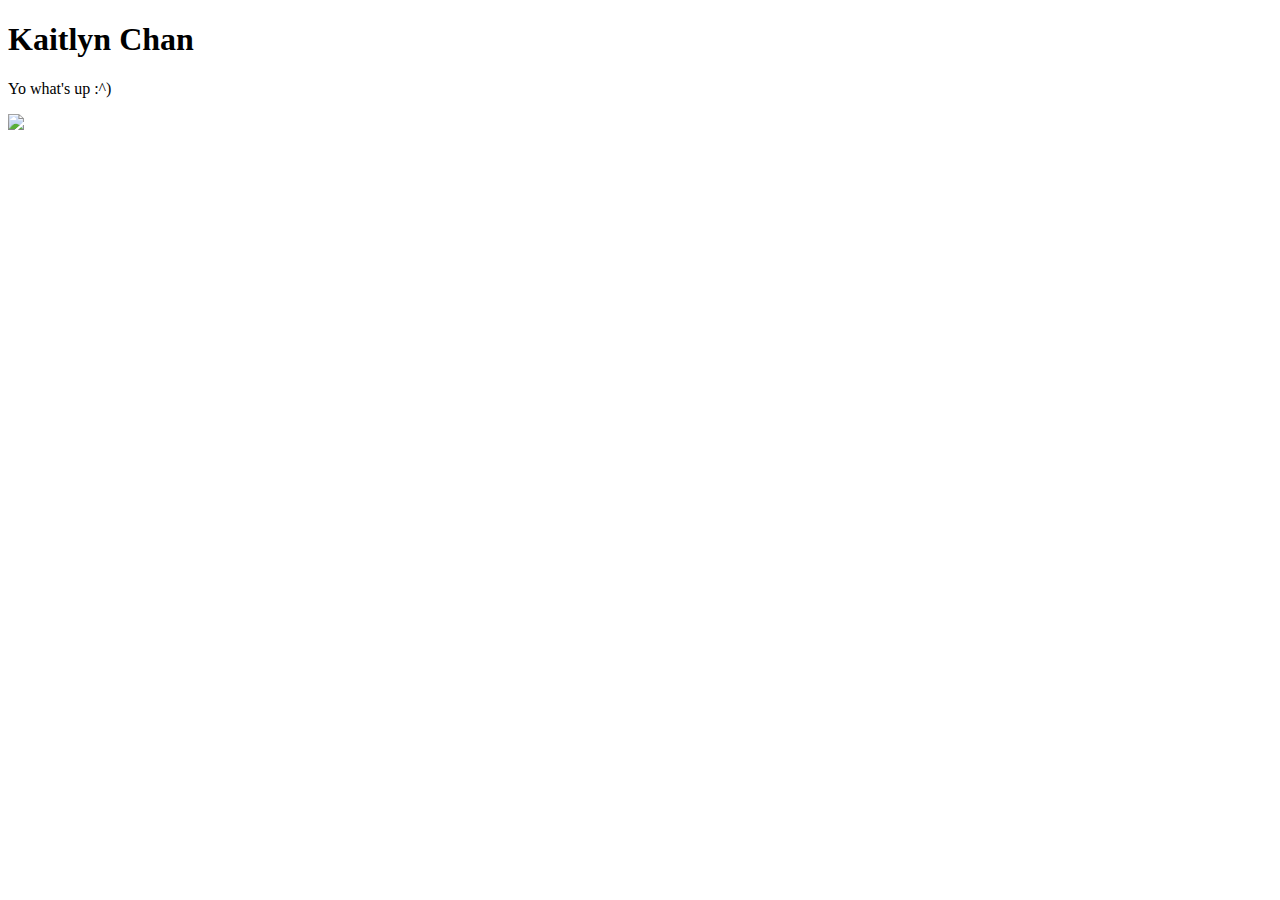
==== portfolio/src/main/webapp/index.html @ 61dad796 "Add image to main page" ====
<!DOCTYPE html>
<html>
  <head>
    <meta charset="UTF-8">
    <title>Kaitlyn Chan</title>
    <link rel="stylesheet" href="style.css">
    <script src="script.js"></script>
  </head>
  <body>
    <div id="content">
      <h1>Kaitlyn Chan</h1>
      <p>Yo what's up :^)</p>
      <img src="/images/1.gif">
      <!--<p>Click here to get a random message:</p>
      <button onclick="addRandomGreeting()">Hello</button>
    <div id="greeting-container"></div>-->
    </div>
  </body>
</html>
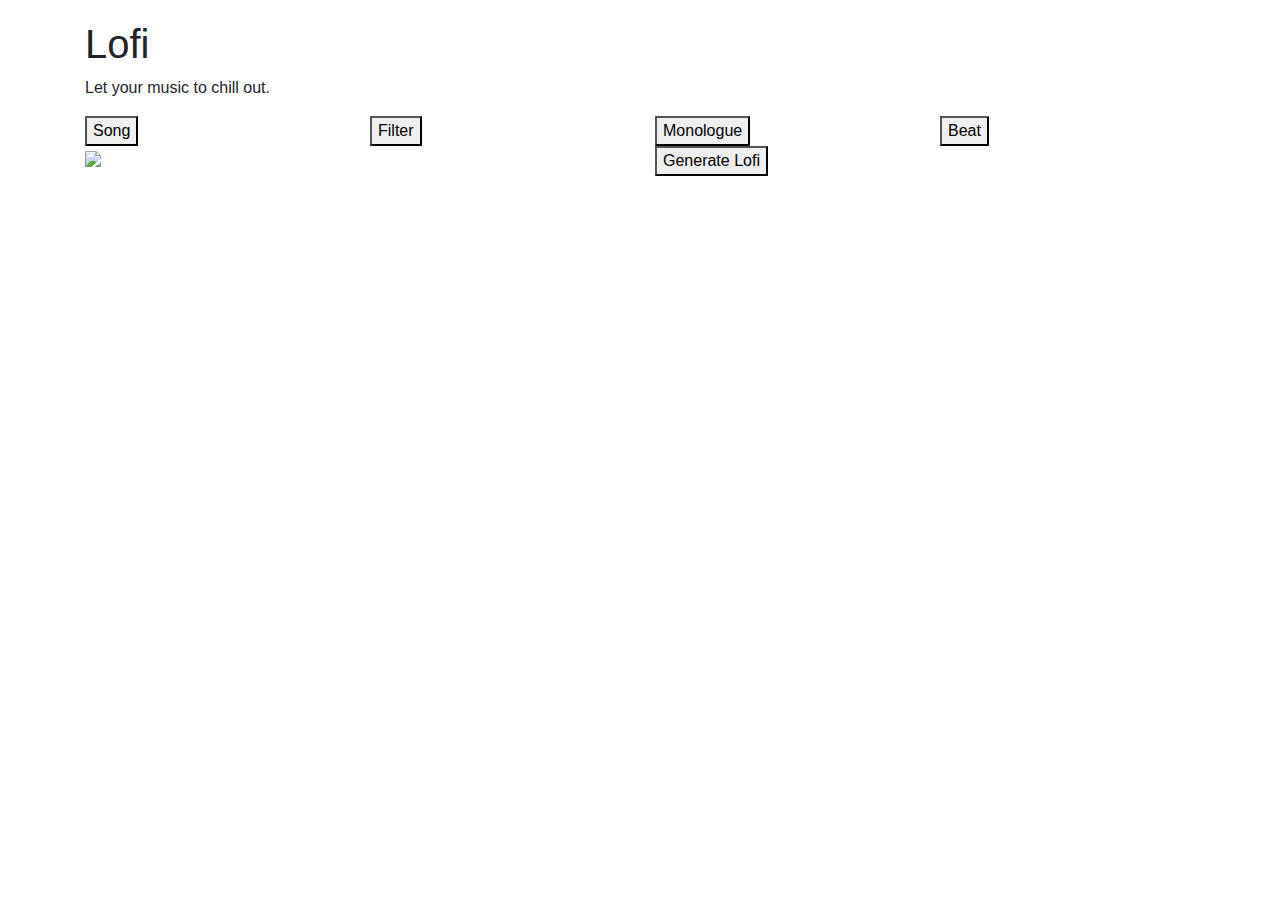
==== commit 2becc03e: "Add main butons and mp3 player" ====
--- a/portfolio/src/main/webapp/index.html
+++ b/portfolio/src/main/webapp/index.html
@@ -5,15 +5,64 @@
     <title>Kaitlyn Chan</title>
     <link rel="stylesheet" href="style.css">
     <script src="script.js"></script>
+    <meta name="viewport" content="width=device-width, initial-scale=1">
+    <!--Bootstrap CDN-->
+    <!-- Latest compiled and minified CSS -->
+    <link rel="stylesheet" href="https://maxcdn.bootstrapcdn.com/bootstrap/4.5.0/css/bootstrap.min.css">
+    <!-- jQuery library -->
+    <script src="https://ajax.googleapis.com/ajax/libs/jquery/3.5.1/jquery.min.js"></script>
+    <!-- Popper JS -->
+    <script src="https://cdnjs.cloudflare.com/ajax/libs/popper.js/1.16.0/umd/popper.min.js"></script>
+    <!-- Latest compiled JavaScript -->
+    <script src="https://maxcdn.bootstrapcdn.com/bootstrap/4.5.0/js/bootstrap.min.js"></script>
   </head>
   <body>
-    <div id="content">
-      <h1>Kaitlyn Chan</h1>
-      <p>Yo what's up :^)</p>
-      <img src="/images/1.gif">
-      <!--<p>Click here to get a random message:</p>
-      <button onclick="addRandomGreeting()">Hello</button>
-    <div id="greeting-container"></div>-->
+    <div class="container">
+        <div class="row" id ="header">
+            <div class="col">
+                <h1>Lofi</h1>
+            </div>
+        </div>
+        <div class="row">
+            <div class="col">
+                <p>Let your music to chill out.</p>
+            </div>
+        </div>
+        <div class="row">
+            <div class="col">
+                <button onclick="addSong()">Song</button>
+                
+            </div>
+            <div class="col">
+                <button onclick="addFilter()">Filter</button>
+                
+            </div>
+            <div class="col">
+                <button onclick="addMonologue()">Monologue</button>
+            </div>
+            <div class="col">
+                <button onclick="addBeat()">Beat</button>
+            </div>
+        </div>
+        <div class="row">
+            <div class="col">
+                <div id="song-container"></div>
+                <div id="filter-container"></div>
+                <div id="monologue-container"></div>
+                <div id="beat-container"></div>
+            </div>
+        </div>
+        <div class="row">
+            <div class="col">
+                <img id="homeimg" src="/images/1.gif">
+            </div>
+            <div class="col">
+                <button onclick="lofiStatus()">Generate Lofi</button>
+                <div id="lofi-container"></div>
+            </div>
+        </div>
+      
     </div>
+    
   </body>
 </html>
--- a/portfolio/src/main/webapp/style.css
+++ b/portfolio/src/main/webapp/style.css
@@ -0,0 +1,11 @@
+#header {
+    margin-top: 20px;
+}
+
+#greeting-container {
+  margin-top: 20px;
+}
+
+#homeimg {
+    width: 200px;
+}
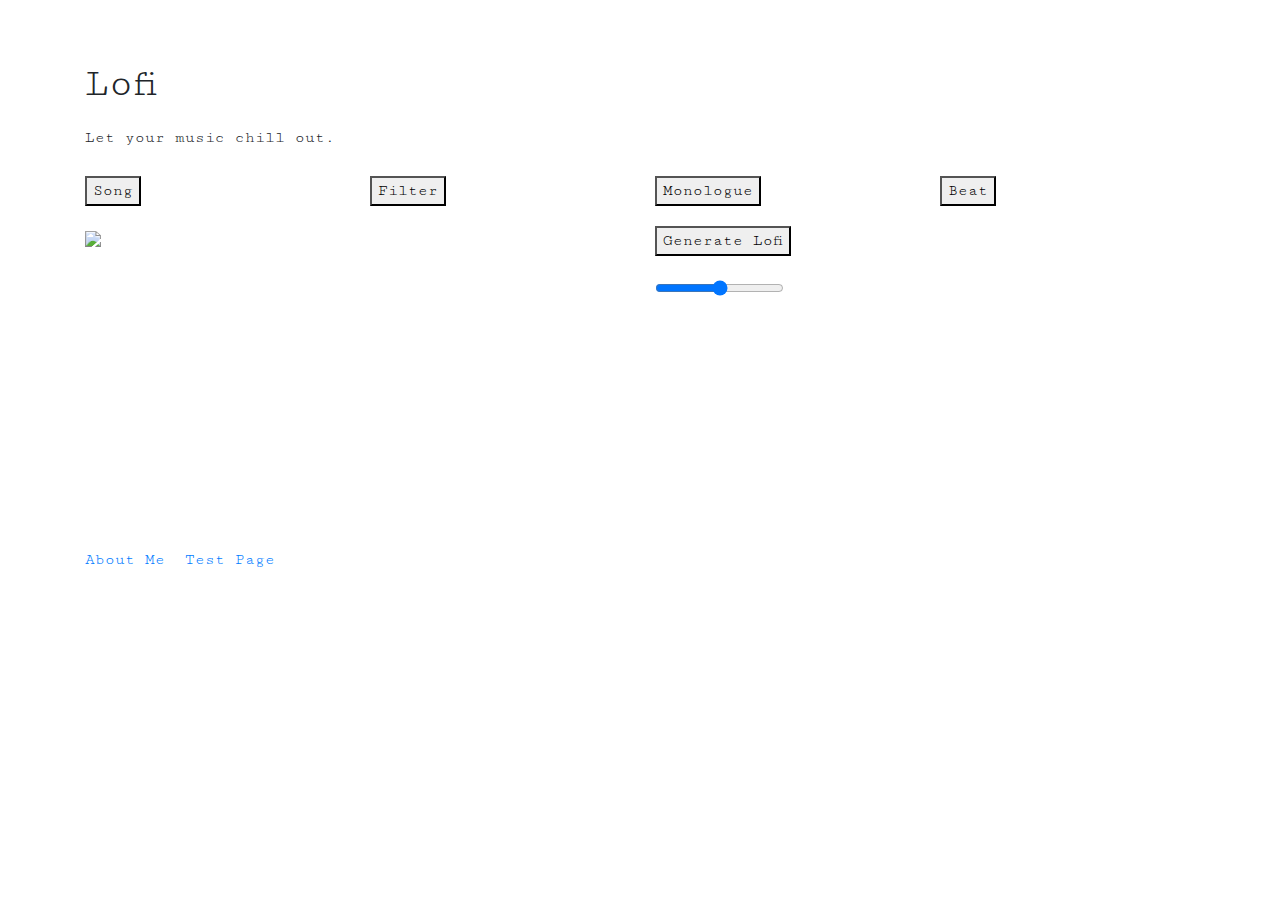
==== commit d5692c6d: "fix DOM exception on connectTracks" ====
--- a/portfolio/src/main/webapp/index.html
+++ b/portfolio/src/main/webapp/index.html
@@ -3,8 +3,8 @@
   <head>
     <meta charset="UTF-8">
     <title>Kaitlyn Chan</title>
-    <link rel="stylesheet" href="style.css">
-    <script src="script.js"></script>
+    <link href="https://fonts.googleapis.com/css2?family=Cutive+Mono&display=swap" rel="stylesheet">
+    
     <meta name="viewport" content="width=device-width, initial-scale=1">
     <!--Bootstrap CDN-->
     <!-- Latest compiled and minified CSS -->
@@ -15,6 +15,7 @@
     <script src="https://cdnjs.cloudflare.com/ajax/libs/popper.js/1.16.0/umd/popper.min.js"></script>
     <!-- Latest compiled JavaScript -->
     <script src="https://maxcdn.bootstrapcdn.com/bootstrap/4.5.0/js/bootstrap.min.js"></script>
+    <link rel="stylesheet" href="style.css">
   </head>
   <body>
     <div class="container">
@@ -25,23 +26,23 @@
         </div>
         <div class="row">
             <div class="col">
-                <p>Let your music to chill out.</p>
+                <p>Let your music chill out.</p>
             </div>
         </div>
         <div class="row">
             <div class="col">
-                <button onclick="addSong()">Song</button>
+                <button onclick="selectSong()">Song</button>
                 
             </div>
             <div class="col">
-                <button onclick="addFilter()">Filter</button>
+                <button onclick="selectFilter()">Filter</button>
                 
             </div>
             <div class="col">
-                <button onclick="addMonologue()">Monologue</button>
+                <button onclick="selectMonologue()">Monologue</button>
             </div>
             <div class="col">
-                <button onclick="addBeat()">Beat</button>
+                <button onclick="selectBeat()">Beat</button>
             </div>
         </div>
         <div class="row">
@@ -54,15 +55,30 @@
         </div>
         <div class="row">
             <div class="col">
-                <img id="homeimg" src="/images/1.gif">
+                <img src="/images/index.gif">
             </div>
             <div class="col">
-                <button onclick="lofiStatus()">Generate Lofi</button>
+
+                <button id = "genLofi" onclick="lofiStatus()">Generate Lofi</button>
                 <div id="lofi-container"></div>
+                </br>
+                <input type="range" id="volume" min="0" max="2" value="1" step="0.01">
+                </br>
+                <canvas id="visualizerNoMod" width="500" height="100"></canvas> 
+                </br>
+                <canvas id="visualizer" width="500" height="100"></canvas> 
             </div>
         </div>
-      
+        <div class="row">
+            <div class="col">
+            <footer class="footer">
+                    <span class="text-muted"><a href="about.html">About Me</a></span>
+                    <span class="text-muted"><a href="audio.html">Test Page</a></span>
+            </footer>
+            </div>
+        </div>
     </div>
-    
+    <script src="audio.js"></script>
+    <script src="script.js"></script>
   </body>
 </html>
--- a/portfolio/src/main/webapp/style.css
+++ b/portfolio/src/main/webapp/style.css
@@ -1,11 +1,21 @@
-#header {
-    margin-top: 20px;
+body {
+    font-family: 'Cutive Mono', monospace;
 }
 
-#greeting-container {
-  margin-top: 20px;
+.footer a {
+    padding-right: 10px;
 }
 
-#homeimg {
-    width: 200px;
+#header {
+    margin-top: 60px;
 }
+
+.footer {
+  width: 100%;
+  height: 60px; /* Set the fixed height of the footer here */
+  line-height: 60px; /* Vertically center the text there */
+}
+
+.row {
+    margin-bottom: 10px;
+}
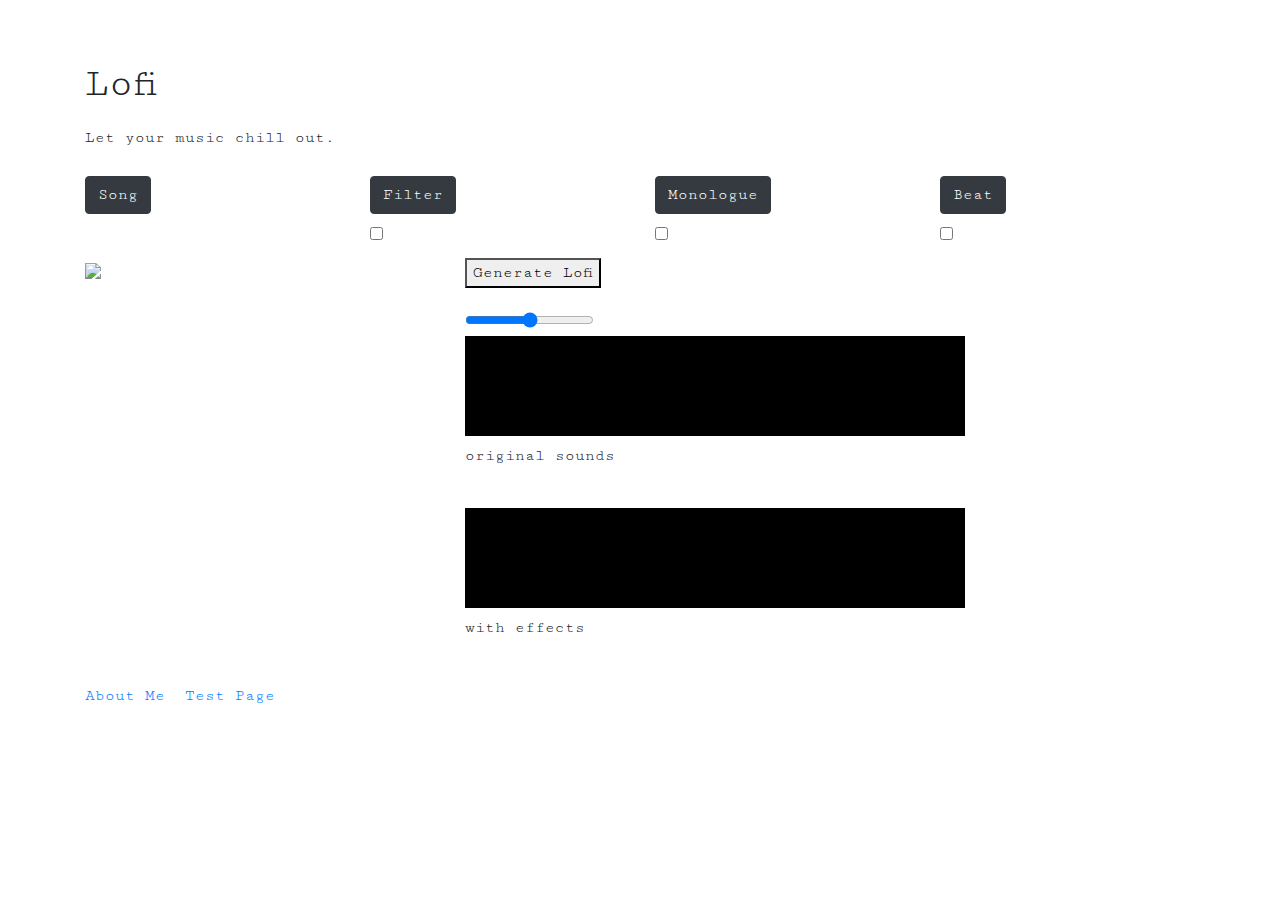
==== commit 1c7d2cc7: "toggle monologue, beat" ====
--- a/portfolio/src/main/webapp/index.html
+++ b/portfolio/src/main/webapp/index.html
@@ -31,33 +31,42 @@
         </div>
         <div class="row">
             <div class="col">
-                <button onclick="selectSong()">Song</button>
+                <button type="button" class="btn btn-dark" onclick="selectSong()">Song</button>
                 
             </div>
             <div class="col">
-                <button onclick="selectFilter()">Filter</button>
+                <button type="button" class="btn btn-dark" onclick="selectFilter()">Filter</button>
                 
             </div>
             <div class="col">
-                <button onclick="selectMonologue()">Monologue</button>
+                <button type="button" class="btn btn-dark" onclick="selectMonologue()">Monologue</button>
             </div>
             <div class="col">
-                <button onclick="selectBeat()">Beat</button>
+                <button type="button" class="btn btn-dark" onclick="selectBeat()">Beat</button>
             </div>
         </div>
         <div class="row">
             <div class="col">
                 <div id="song-container"></div>
+            </div>
+            <div class="col">
                 <div id="filter-container"></div>
+                <input id="chkfilter" type="checkbox" data-toggle="toggle" onclick="test()"> 
+            </div>
+            <div class="col">
                 <div id="monologue-container"></div>
+                <input id="chkmonologue" type="checkbox" data-toggle="toggle" onclick="test()"> 
+            </div>
+            <div class="col">
                 <div id="beat-container"></div>
+                <input id="chkbeat" type="checkbox" data-toggle="toggle" onclick="test()"> 
             </div>
         </div>
         <div class="row">
-            <div class="col">
-                <img src="/images/index.gif">
+            <div class="col-4">
+                <img id = "totoro" src="/images/index.gif">
             </div>
-            <div class="col">
+            <div class="col-8">
 
                 <button id = "genLofi" onclick="lofiStatus()">Generate Lofi</button>
                 <div id="lofi-container"></div>
@@ -65,8 +74,10 @@
                 <input type="range" id="volume" min="0" max="2" value="1" step="0.01">
                 </br>
                 <canvas id="visualizerNoMod" width="500" height="100"></canvas> 
+                <p>original sounds</p>
                 </br>
                 <canvas id="visualizer" width="500" height="100"></canvas> 
+                <p>with effects</p>
             </div>
         </div>
         <div class="row">
--- a/portfolio/src/main/webapp/style.css
+++ b/portfolio/src/main/webapp/style.css
@@ -10,6 +10,10 @@
     margin-top: 60px;
 }
 
+#totoro {
+    width: 100%;
+}
+
 .footer {
   width: 100%;
   height: 60px; /* Set the fixed height of the footer here */
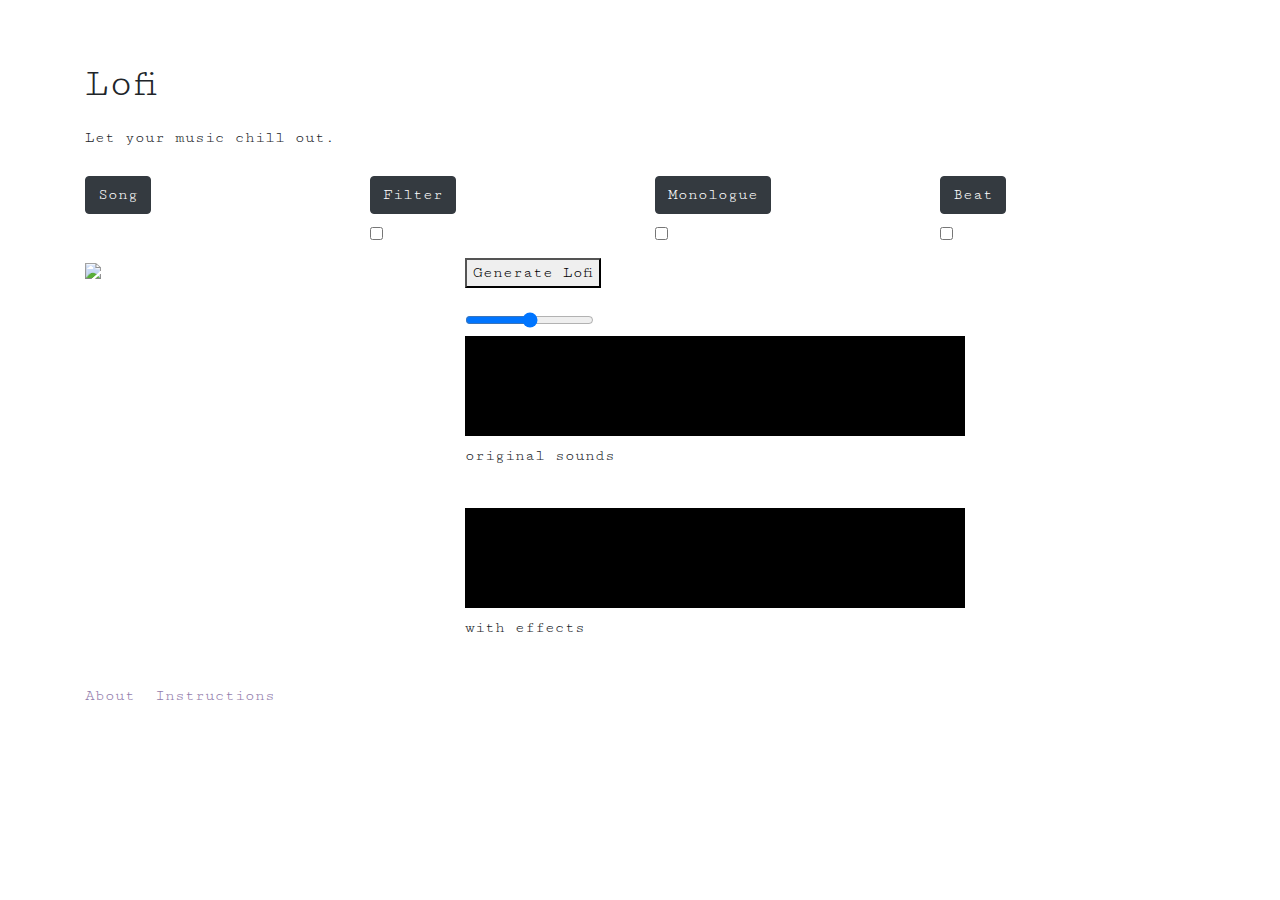
==== commit 703301f4: "implemented filter and instructions page" ====
--- a/portfolio/src/main/webapp/index.html
+++ b/portfolio/src/main/webapp/index.html
@@ -83,8 +83,8 @@
         <div class="row">
             <div class="col">
             <footer class="footer">
-                    <span class="text-muted"><a href="about.html">About Me</a></span>
-                    <span class="text-muted"><a href="audio.html">Test Page</a></span>
+                    <span class="text-muted"><a href="about.html">About</a></span>
+                    <span class="text-muted"><a href="audio.html">Instructions</a></span>
             </footer>
             </div>
         </div>
--- a/portfolio/src/main/webapp/style.css
+++ b/portfolio/src/main/webapp/style.css
@@ -4,6 +4,15 @@
 
 .footer a {
     padding-right: 10px;
+}
+
+a {
+    color: #917bab;
+}
+
+a:hover {
+    color: #d0b0f7;
+    text-decoration: none;
 }
 
 #header {
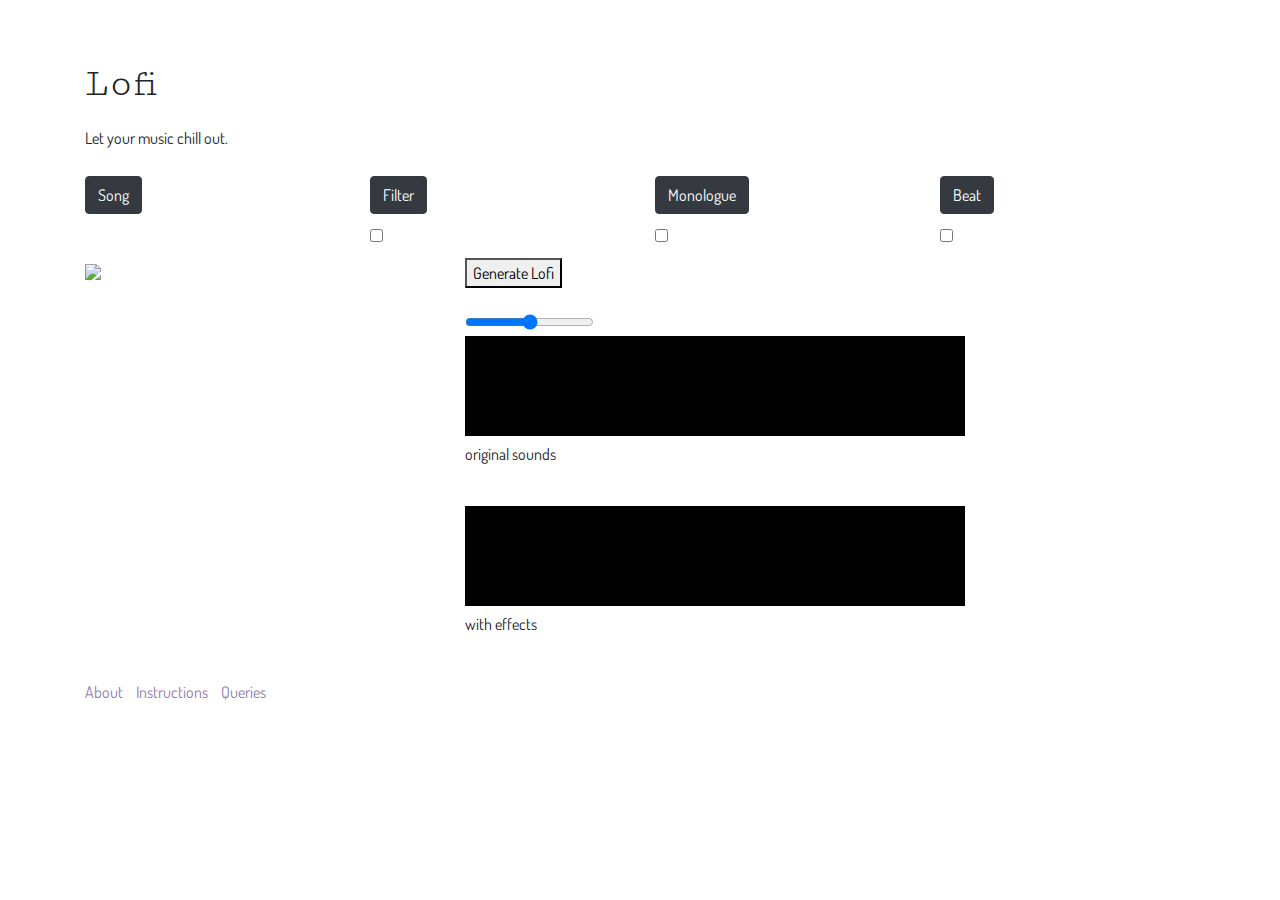
==== commit 1df2d2cd: "added front end for map queries" ====
--- a/portfolio/src/main/webapp/index.html
+++ b/portfolio/src/main/webapp/index.html
@@ -4,7 +4,7 @@
     <meta charset="UTF-8">
     <title>Kaitlyn Chan</title>
     <link href="https://fonts.googleapis.com/css2?family=Cutive+Mono&display=swap" rel="stylesheet">
-    
+    <link href="https://fonts.googleapis.com/css2?family=Dosis:wght@300&display=swap" rel="stylesheet">
     <meta name="viewport" content="width=device-width, initial-scale=1">
     <!--Bootstrap CDN-->
     <!-- Latest compiled and minified CSS -->
@@ -51,15 +51,15 @@
             </div>
             <div class="col">
                 <div id="filter-container"></div>
-                <input id="chkfilter" type="checkbox" data-toggle="toggle" onclick="test()"> 
+                <input id="chkfilter" type="checkbox" data-toggle="toggle"> 
             </div>
             <div class="col">
                 <div id="monologue-container"></div>
-                <input id="chkmonologue" type="checkbox" data-toggle="toggle" onclick="test()"> 
+                <input id="chkmonologue" type="checkbox" data-toggle="toggle"> 
             </div>
             <div class="col">
                 <div id="beat-container"></div>
-                <input id="chkbeat" type="checkbox" data-toggle="toggle" onclick="test()"> 
+                <input id="chkbeat" type="checkbox" data-toggle="toggle"> 
             </div>
         </div>
         <div class="row">
@@ -85,6 +85,7 @@
             <footer class="footer">
                     <span class="text-muted"><a href="about.html">About</a></span>
                     <span class="text-muted"><a href="audio.html">Instructions</a></span>
+                    <span class="text-muted"><a href="charts.html">Queries</a></span>
             </footer>
             </div>
         </div>
--- a/portfolio/src/main/webapp/style.css
+++ b/portfolio/src/main/webapp/style.css
@@ -1,5 +1,23 @@
+#map {
+  height: 400px;
+  width: 400px;
+}
+
+
+#numCommentForm {
+    width: 50%;
+}
+
+.comment_name {
+    font-weight: bold;
+}
+
+.comment_date {
+    font-style: italic;
+}
+
 body {
-    font-family: 'Cutive Mono', monospace;
+    font-family: 'Dosis', sans-serif;
 }
 
 .footer a {
@@ -17,6 +35,7 @@
 
 #header {
     margin-top: 60px;
+    font-family: 'Cutive Mono', monospace;
 }
 
 #totoro {
